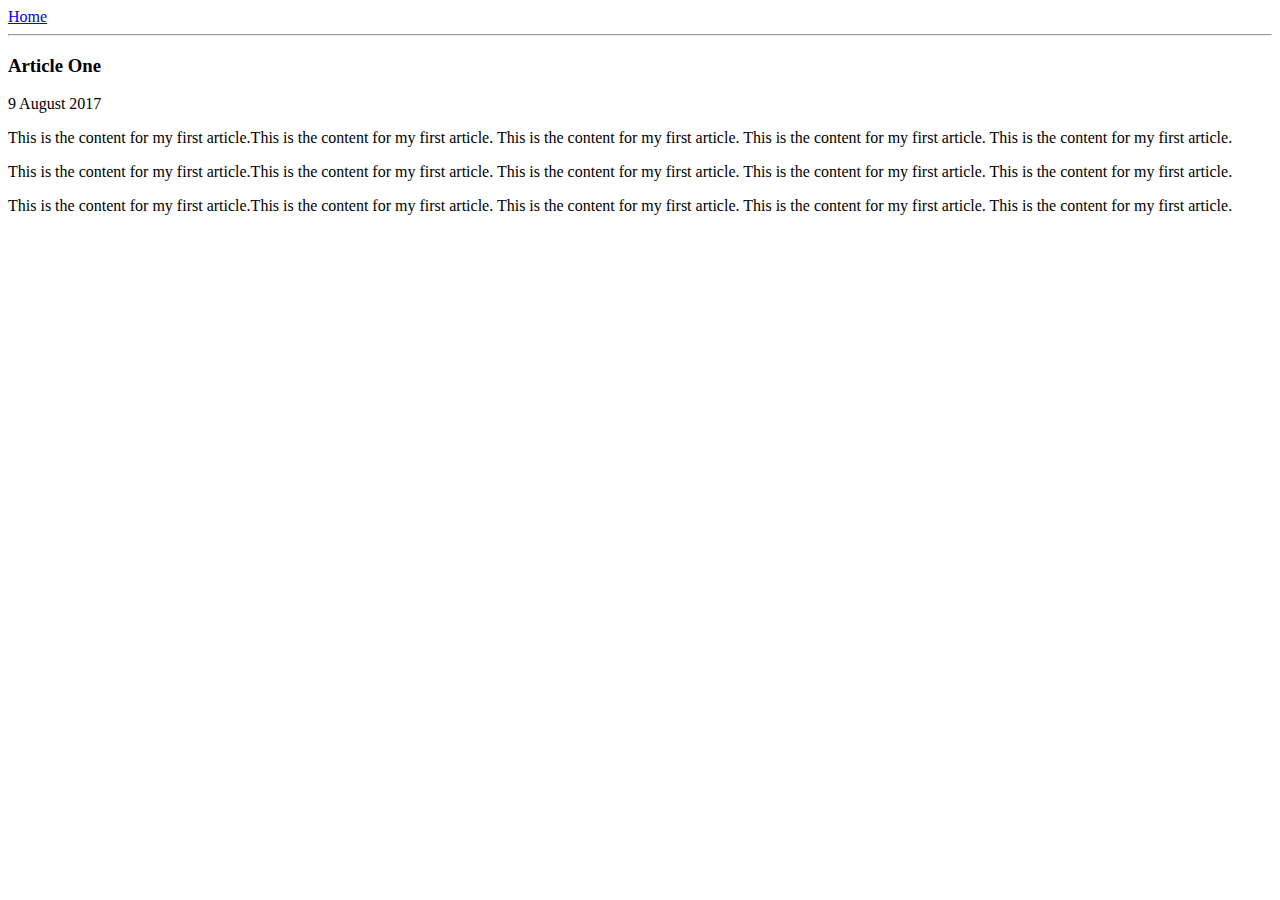
==== ui/article-one.html @ 9a1a70ad "[imad-console] Updates ui/article-one.html" ====
<html>
    <head>
        <title> 
            Article One Akshaya c
        </title>
        
    </head>
    <body>
        <div>
           <a href="/"> Home </a>
        </div>
        <hr/>
        <h3> Article One </h3>
        <div>
            9 August 2017
        </div>
        <dev>
             <p>
                This is the content for my first article.This is the content for my first article. This is the content for my first article. This is the content for my first article.
                This is the content for my first article.
            </p>
             <p>
                This is the content for my first article.This is the content for my first article. This is the content for my first article. This is the content for my first article.
                This is the content for my first article.
            </p>
             <p>
                This is the content for my first article.This is the content for my first article. This is the content for my first article. This is the content for my first article.
                This is the content for my first article.
            </p>
        </dev>
    </body>
    
</html>
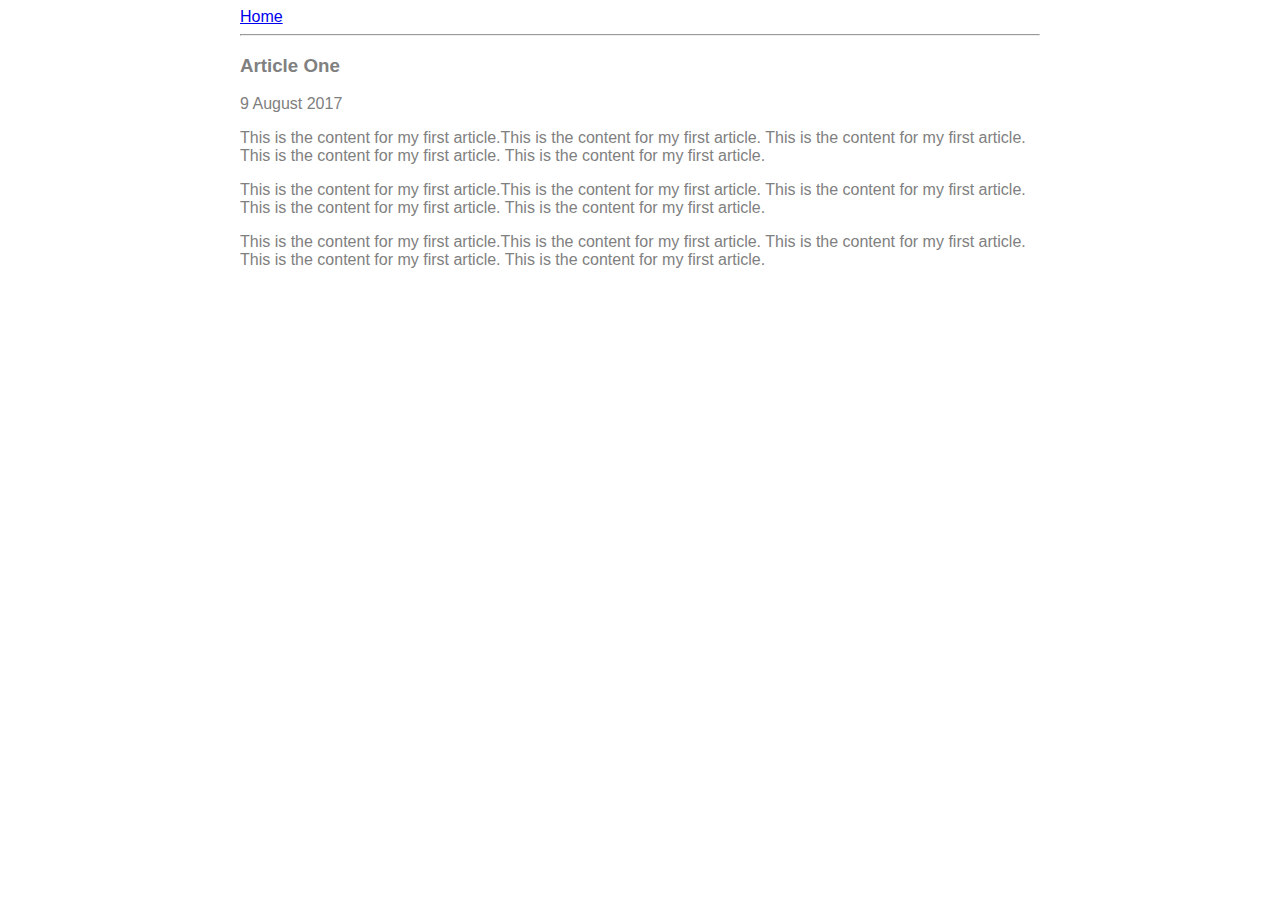
==== commit c8d1138d: "[imad-console] Updates ui/article-one.html" ====
--- a/ui/article-one.html
+++ b/ui/article-one.html
@@ -3,31 +3,42 @@
         <title> 
             Article One Akshaya c
         </title>
-        
+        <meta name="viewport" content="width-device-width, initial-scale=1"/>
+        <style>
+            .container {
+                max-width:800px;
+                margin:0 auto;
+                color:grey;
+                font-family:sans-serif;
+            }
+        </style>
     </head>
+    
     <body>
-        <div>
-           <a href="/"> Home </a>
+        <div class="container">
+            <div>
+               <a href="/"> Home </a>
+            </div>
+            <hr/>
+            <h3> Article One </h3>
+            <div>
+                9 August 2017
+            </div>
+            <div>
+                 <p>
+                    This is the content for my first article.This is the content for my first article. This is the content for my first article. This is the content for my first article.
+                    This is the content for my first article.
+                </p>
+                 <p>
+                    This is the content for my first article.This is the content for my first article. This is the content for my first article. This is the content for my first article.
+                    This is the content for my first article.
+                </p>
+                 <p>
+                    This is the content for my first article.This is the content for my first article. This is the content for my first article. This is the content for my first article.
+                    This is the content for my first article.
+                </p>
+            </div>
         </div>
-        <hr/>
-        <h3> Article One </h3>
-        <div>
-            9 August 2017
-        </div>
-        <dev>
-             <p>
-                This is the content for my first article.This is the content for my first article. This is the content for my first article. This is the content for my first article.
-                This is the content for my first article.
-            </p>
-             <p>
-                This is the content for my first article.This is the content for my first article. This is the content for my first article. This is the content for my first article.
-                This is the content for my first article.
-            </p>
-             <p>
-                This is the content for my first article.This is the content for my first article. This is the content for my first article. This is the content for my first article.
-                This is the content for my first article.
-            </p>
-        </dev>
     </body>
     
 </html>
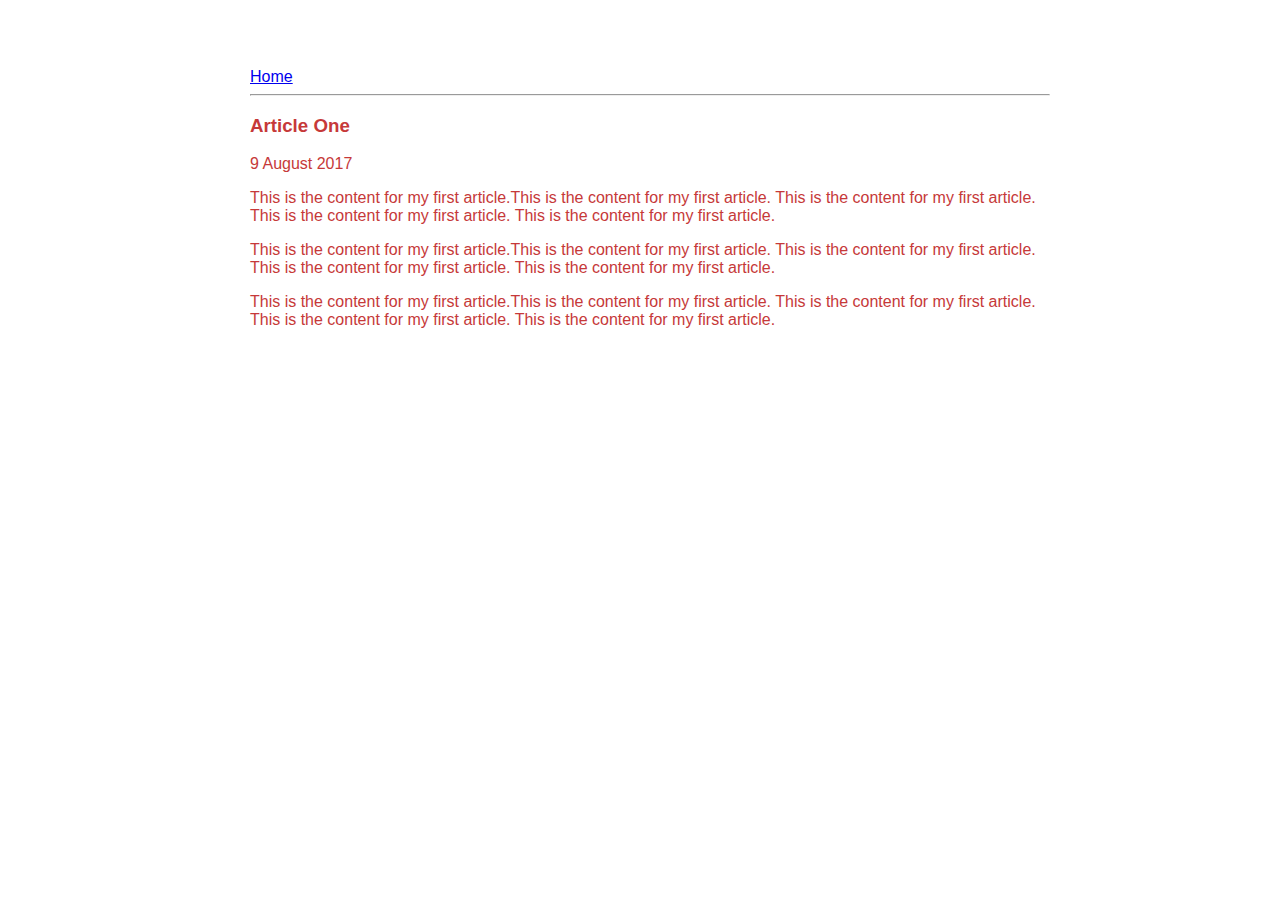
==== commit 931f022c: "[imad-console] Updates ui/article-one.html" ====
--- a/ui/article-one.html
+++ b/ui/article-one.html
@@ -6,11 +6,13 @@
         <meta name="viewport" content="width-device-width, initial-scale=1"/>
         <style>
             .container {
-                max-width:800px;
-                margin:0 auto;
-                color:grey;
-                font-family:sans-serif;
-            }
+                max-width: 800px;
+                margin: 0 auto;
+                color: #c63939;
+                font-family: sans-serif;
+                padding-top: 60px;
+                padding-left: 20px;
+                padding-left: 20px;
         </style>
     </head>
     
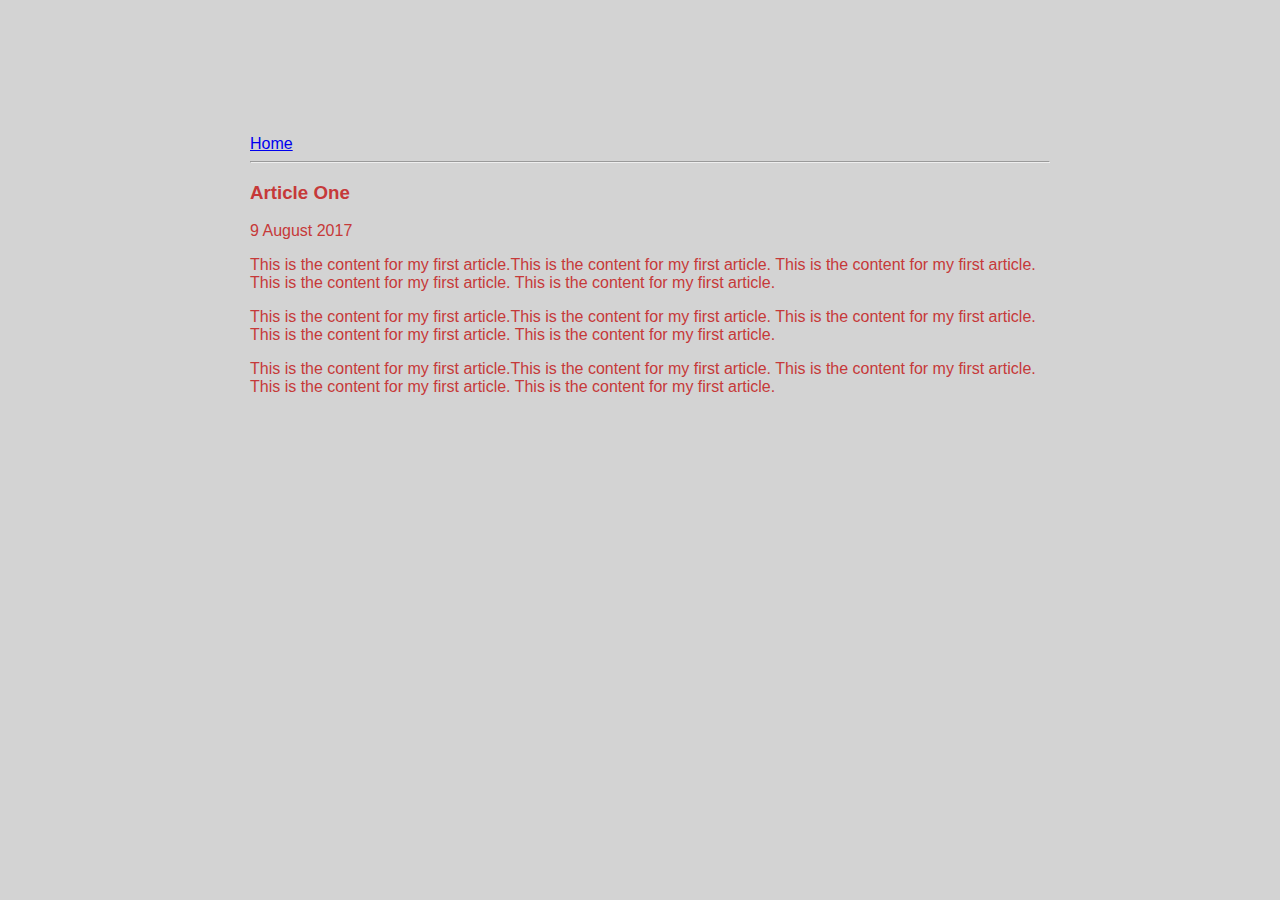
==== commit a26ac184: "[imad-console] Updates ui/article-one.html" ====
--- a/ui/article-one.html
+++ b/ui/article-one.html
@@ -4,16 +4,8 @@
             Article One Akshaya c
         </title>
         <meta name="viewport" content="width-device-width, initial-scale=1"/>
-        <style>
-            .container {
-                max-width: 800px;
-                margin: 0 auto;
-                color: #c63939;
-                font-family: sans-serif;
-                padding-top: 60px;
-                padding-left: 20px;
-                padding-left: 20px;
-        </style>
+         <link href="/ui/style.css" rel="stylesheet" />
+        
     </head>
     
     <body>
--- a/ui/style.css
+++ b/ui/style.css
@@ -0,0 +1,30 @@
+body {
+    font-family: sans-serif;
+    background-color: lightgrey;
+    margin-top: 75px;
+}
+
+.center {
+    text-align: center;
+}
+
+.text-big {
+    font-size: 300%;
+}
+
+.bold {
+    font-weight: bold;
+}
+
+.img-medium {
+    height: 200px;
+}
+.container {
+                max-width: 800px;
+                margin: 0 auto;
+                color: #c63939;
+                font-family: sans-serif;
+                padding-top: 60px;
+                padding-left: 20px;
+                padding-left: 20px;
+}
